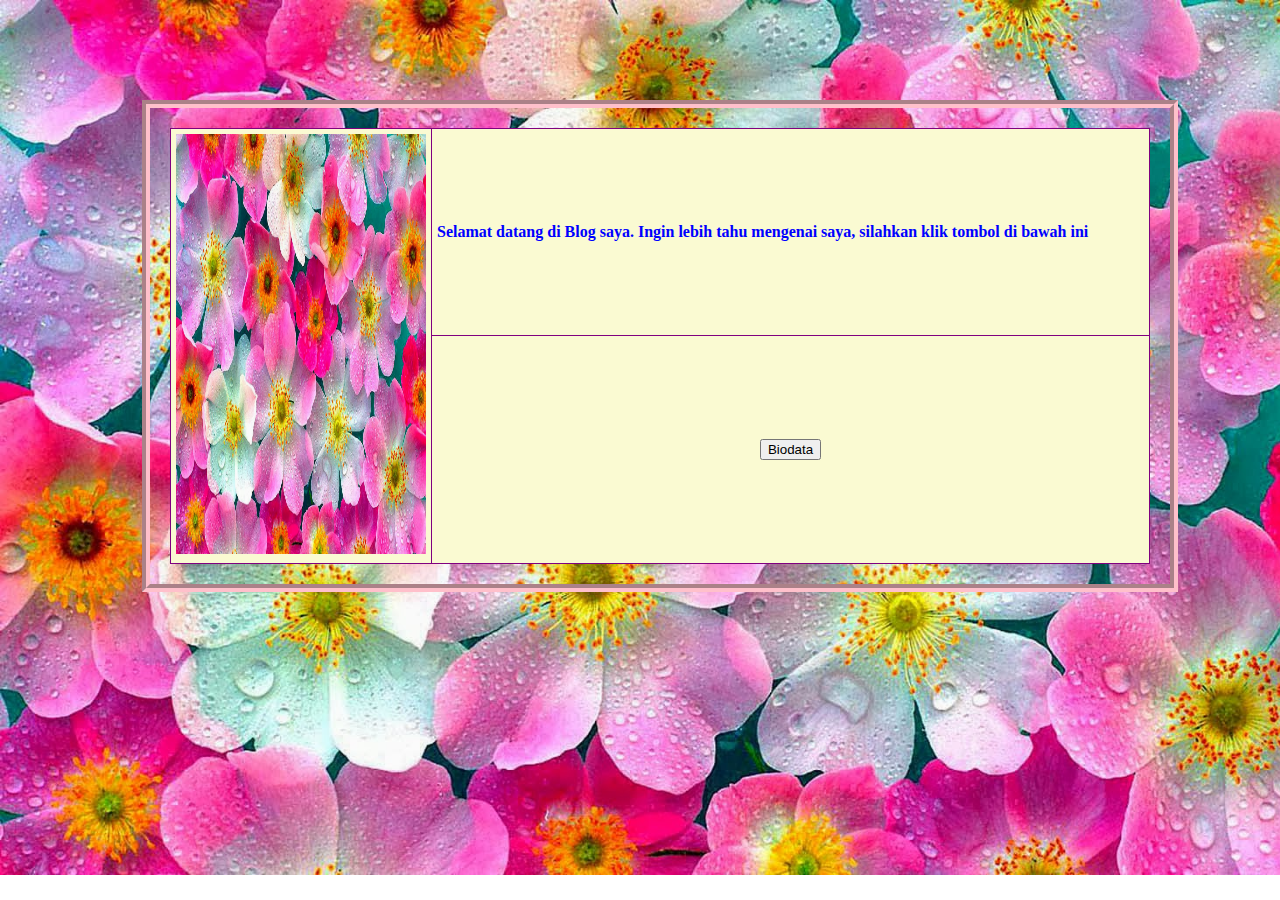
==== index.html @ 2d5094b8 "Add files via upload" ====
<!DOCTYPE html>
<html>
<head>
<meta name="description" content="Menu Utama"/>
<meta name="Keywords" content="Menu Utama"/>
<meta name="authors" content="nani"/>
<meta charset="UTF-8"/>
<title>Menu Utama</title>
<link rel="stylesheet" href="styleku.css"/>
</head>

<body>
<form action="#" style="width: 1000px"class="posisi";>
<fieldset class="h"/>

<table style="width: 980px;">
<tr>
<td rowspan="15" width="250px">
<img src="nani2.jpg" width="250px" height="420px"/>
</td>
</tr>

<tr>
<td><b>Selamat datang di Blog saya. Ingin lebih tahu mengenai saya, silahkan klik tombol di bawah ini<b></td>
</tr>

<tr>
<td colspan="1" align="center"><a href="biodata.html"style="text-decoration: none;" target="_parent">
<input type="button"value= "Biodata"/></a>
</td>
</tr>

</table>
</fieldset>
</form>
</body>
</html>
---- styleku.css ----
table,tr,td{
background-color: LightGoldenRodYellow ;
font-family: century gothic;
color: blue;
border: 1px solid purple;
padding: 5px;
border-collapse: collapse;
}
.h{
border: 8px groove pink;
padding: 20px;
}
.posisi{
position: absolute;
margin-left: auto;
margin-right: auto;
margin-bottom: auto;
margin-top: auto;
left: 0;
right: 0;
top: 100px;
bottom: 0;
}
body{
background-image: url('nani2.jpg');
background-repeat: no-repeat;
background-size: 1400px auto;
}
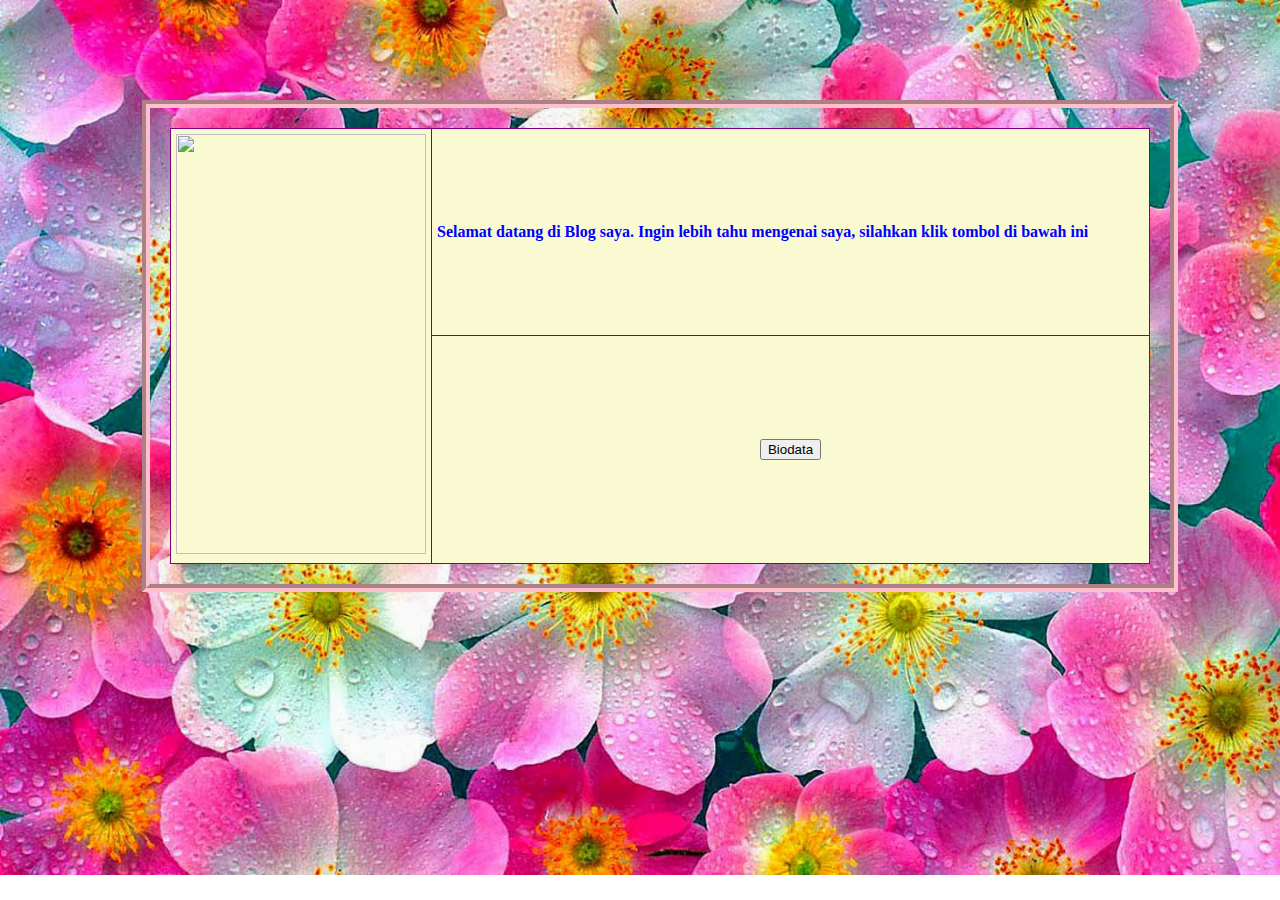
==== commit c4bff300: "Update index.html" ====
--- a/index.html
+++ b/index.html
@@ -16,7 +16,7 @@
 <table style="width: 980px;">
 <tr>
 <td rowspan="15" width="250px">
-<img src="nani2.jpg" width="250px" height="420px"/>
+<img src="nani1.jpg" width="250px" height="420px"/>
 </td>
 </tr>
 
@@ -34,4 +34,4 @@
 </fieldset>
 </form>
 </body>
-</html>+</html>
